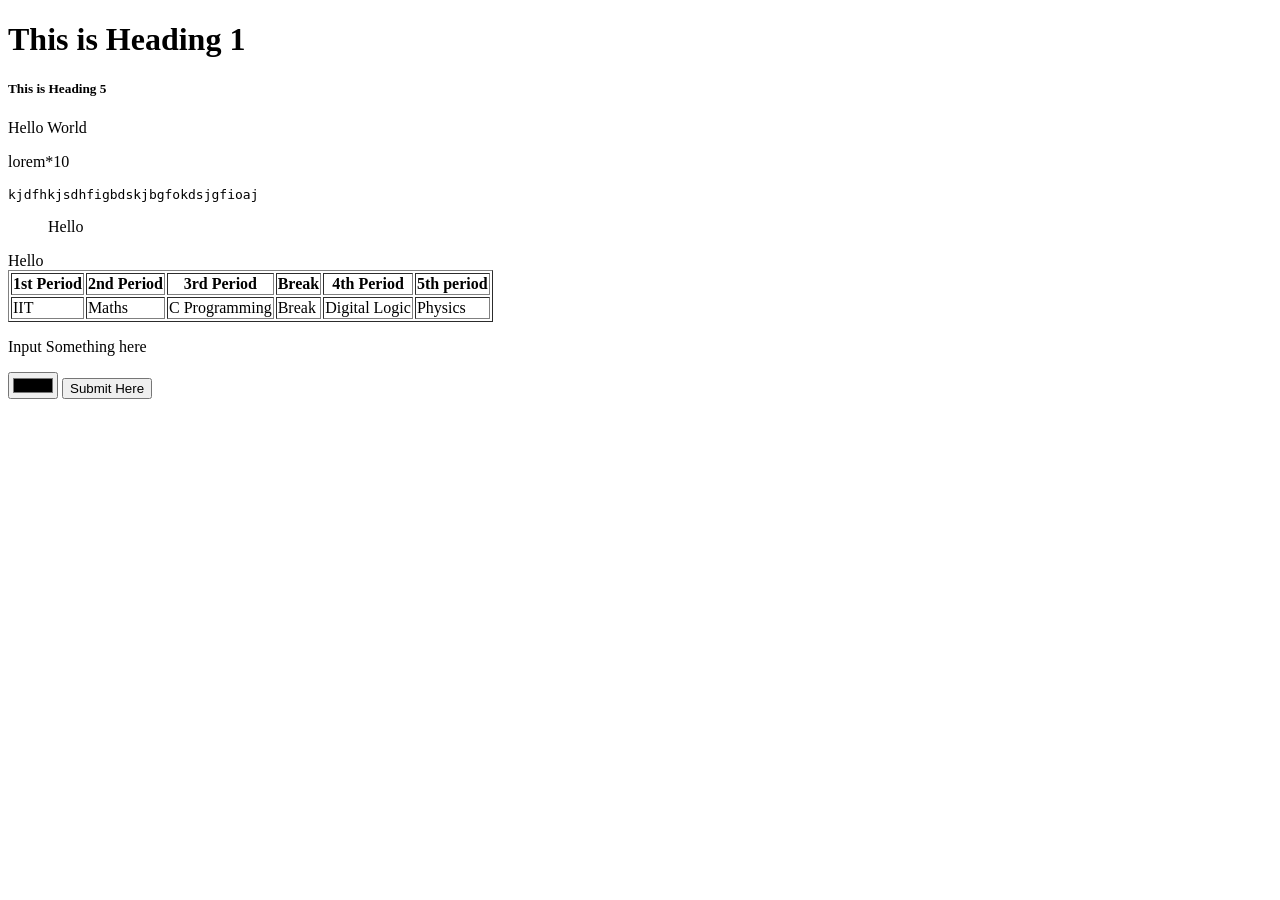
==== index.html @ b13522ac "this is something i dont know" ====
<!DOCTYPE html>
<html lang="en">
<head>
    <meta charset="UTF-8">
    <meta http-equiv="X-UA-Compatible" content="IE=edge">
    <meta name="viewport" content="width=device-width, initial-scale=1.0">
    <title>Thus is our first development</title>
</head>
<body>
    <h1 >This is Heading 1</h1>
    <h5>This is Heading 5</h5>
<p>
Hello World
</p>
<p>
lorem*10
</p>

<pre>
kjdfhkjsdhfigbdskjbgfokdsjgfioaj
</pre>
<blockquote>
Hello
</blockquote>
<article>Hello</article>
<table border="1px";solid; black>
<thead>
    <tr> 
        <th>1st Period</th>
        <th>2nd Period</th>
        <th>3rd Period</th>
        <th>Break</th>
        <th>4th Period</th>
        <th>5th period</th>
    </tr>
</thead>
<tbody>
    <tr>
        <td>IIT</td>
        <td>Maths</td>
        <td>C Programming</td>
        <td>Break</td>
        <td>Digital Logic</td>
        <td>Physics</td>
    </tr>
</tbody>
</table>

<form>
<p>Input Something here</p>
<input type="color">
<button type="Submit">Submit Here</button>
</form>
</body>
</html>
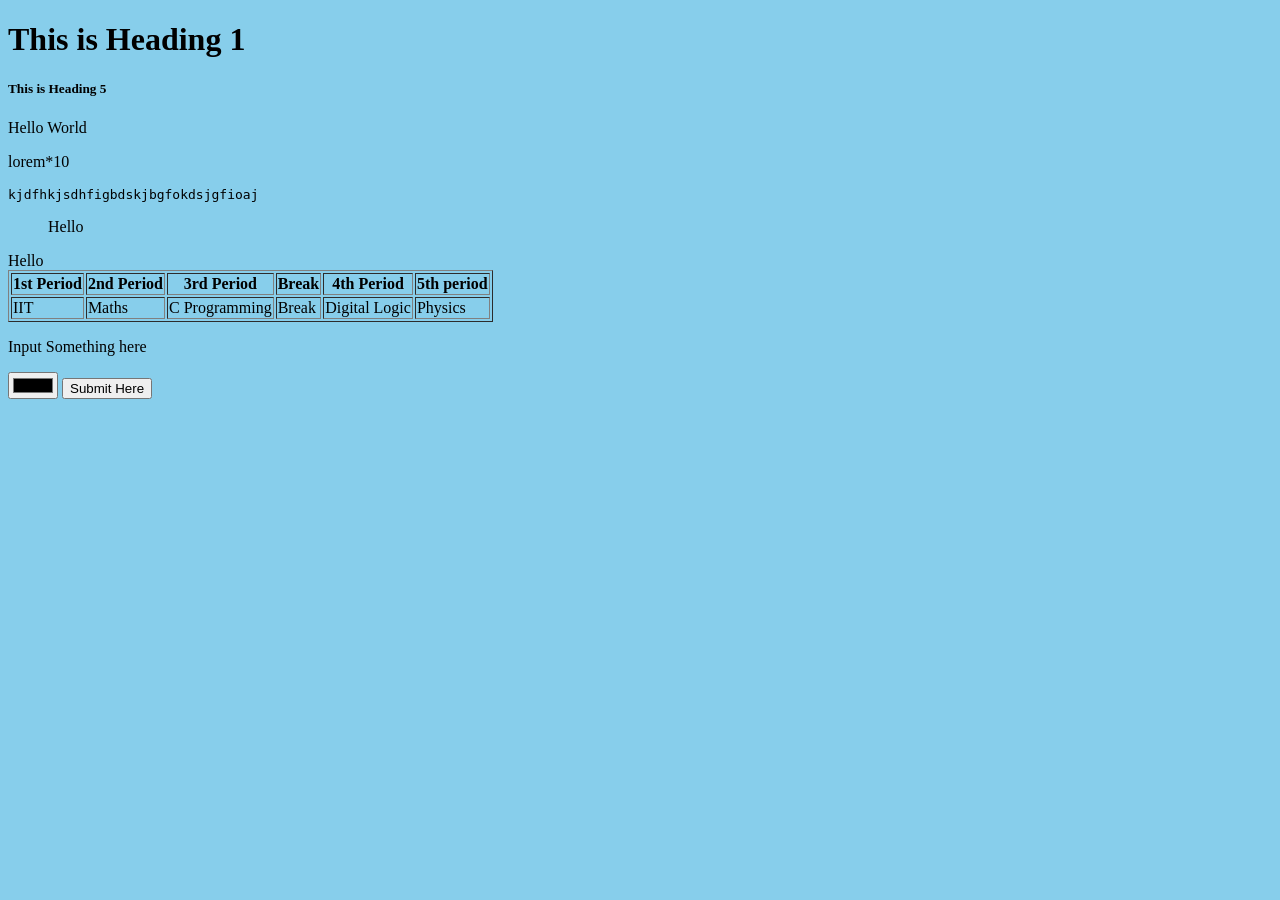
==== commit fd6290a7: "Update index.html" ====
--- a/index.html
+++ b/index.html
@@ -5,6 +5,7 @@
     <meta http-equiv="X-UA-Compatible" content="IE=edge">
     <meta name="viewport" content="width=device-width, initial-scale=1.0">
     <title>Thus is our first development</title>
+    <link rel="stylesheet" type="text/css" href=" about style.css">
 </head>
 <body>
     <h1 >This is Heading 1</h1>
@@ -52,4 +53,4 @@
 <button type="Submit">Submit Here</button>
 </form>
 </body>
-</html>+</html>
--- a/about style.css
+++ b/about style.css
@@ -0,0 +1,3 @@
+
+body{
+	background-color: skyblue;
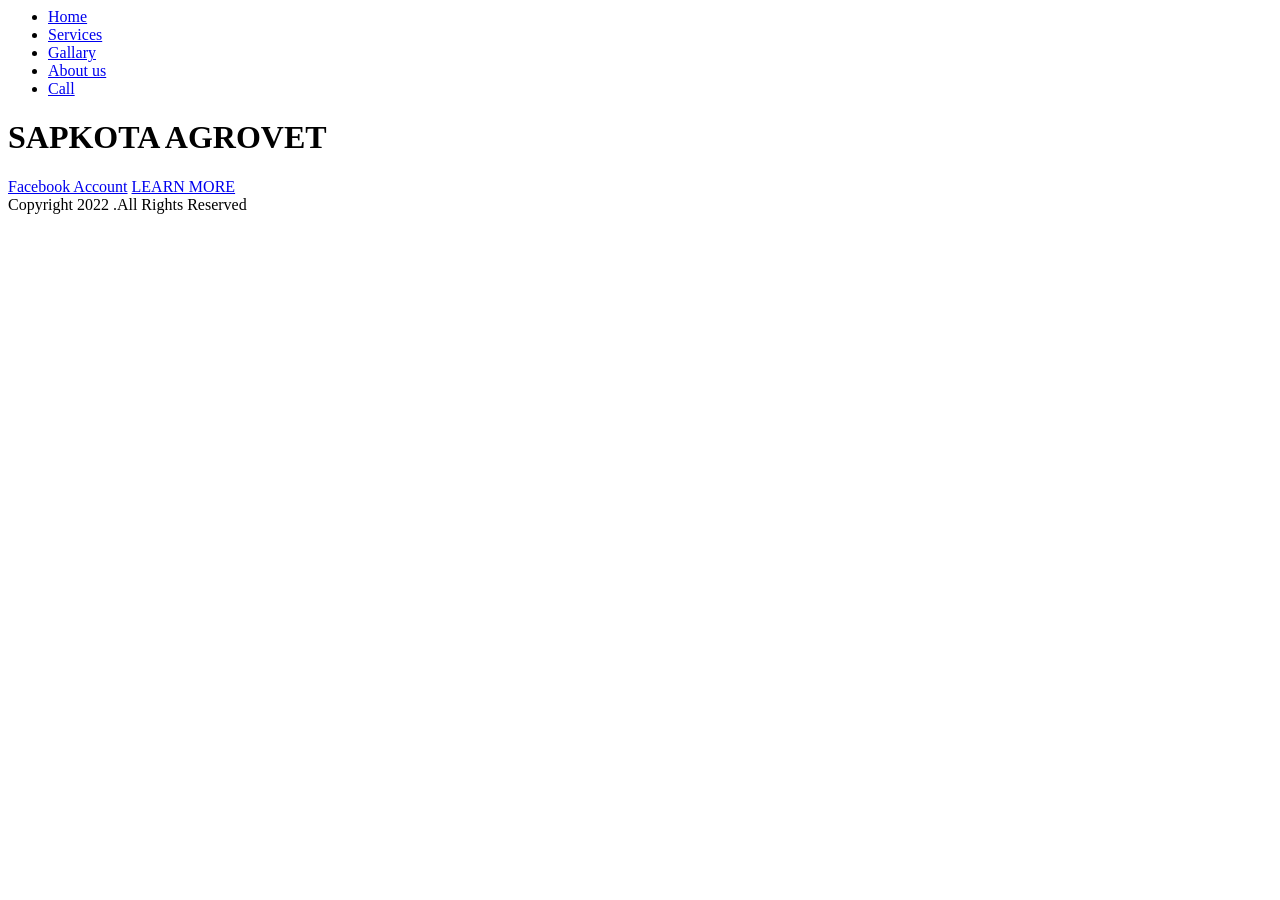
==== commit e8e2da26: "Update index.html" ====
--- a/index.html
+++ b/index.html
@@ -1,56 +1,38 @@
-<!DOCTYPE html>
-<html lang="en">
+
+<!DOCTYPE>
+<html>
 <head>
-    <meta charset="UTF-8">
-    <meta http-equiv="X-UA-Compatible" content="IE=edge">
-    <meta name="viewport" content="width=device-width, initial-scale=1.0">
-    <title>Thus is our first development</title>
-    <link rel="stylesheet" type="text/css" href=" about style.css">
+	
+<title>sapkota agrovet</title>
+<link rel="stylesheet" type="text/css" href="style.css">
 </head>
+<meta name="viewport" content="width=device-width, initial-scale=1.0">
+<meta name="viewport" content="width=device-width">
+<meta name="viewport" content="width=device-width, initial-scale=1.0,
+                                 maximum-scale=1.0, user-scalable=no">
 <body>
-    <h1 >This is Heading 1</h1>
-    <h5>This is Heading 5</h5>
-<p>
-Hello World
-</p>
-<p>
-lorem*10
-</p>
+<header>
+<div class="main">
+<ul>
+<li class="active"><a href="#">Home</a></li>
+<li><a href="services.index.html">Services</a></li>
+<li><a href="images.index.html">Gallary</a></li>
+<li><a href="about.index.html">About us</a></li>
+<li><a href="tel:=+9779845068254">Call</a></li>
+</ul>
+</div>
+<div>
+	<div class="title">
+		<h1>SAPKOTA  AGROVET</h1>
+</div>
+<div>
+	<div class="button">
+		<a href="https://www.facebook.com/agrovetsapkota" class="btn">Facebook Account</a>
+		<a href="#" class="btn">LEARN MORE</a>
+</div>
+</header>
 
-<pre>
-kjdfhkjsdhfigbdskjbgfokdsjgfioaj
-</pre>
-<blockquote>
-Hello
-</blockquote>
-<article>Hello</article>
-<table border="1px";solid; black>
-<thead>
-    <tr> 
-        <th>1st Period</th>
-        <th>2nd Period</th>
-        <th>3rd Period</th>
-        <th>Break</th>
-        <th>4th Period</th>
-        <th>5th period</th>
-    </tr>
-</thead>
-<tbody>
-    <tr>
-        <td>IIT</td>
-        <td>Maths</td>
-        <td>C Programming</td>
-        <td>Break</td>
-        <td>Digital Logic</td>
-        <td>Physics</td>
-    </tr>
-</tbody>
-</table>
 
-<form>
-<p>Input Something here</p>
-<input type="color">
-<button type="Submit">Submit Here</button>
-</form>
 </body>
-</html>
+<footer>Copyright 2022 .All Rights Reserved 
+</footer></html>
